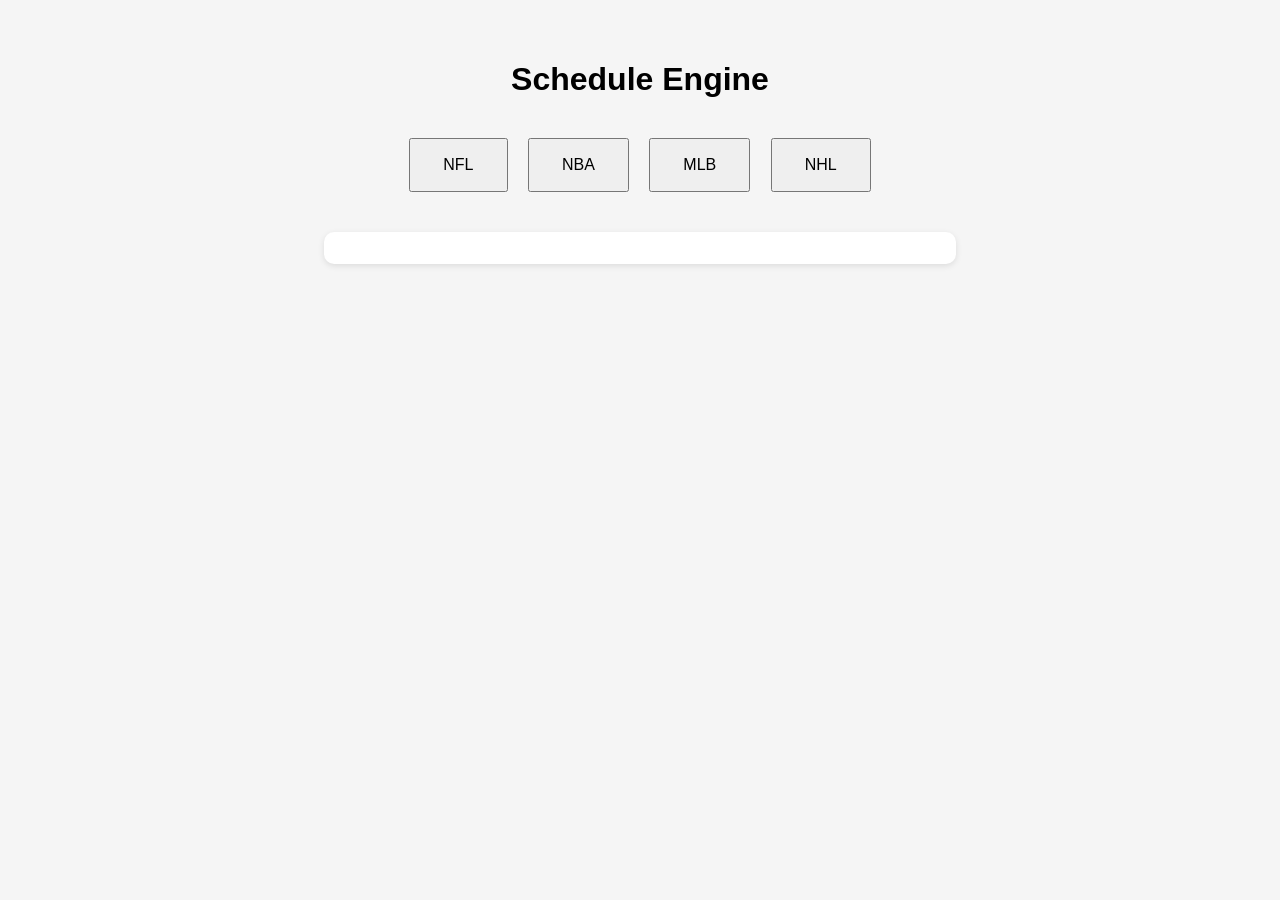
==== templates/index.html @ 3adba5e2 "Rename index.html to templates/index.html" ====
<!DOCTYPE html>
<html lang="en">
<head>
  <meta charset="UTF-8" />
  <meta name="viewport" content="width=device-width, initial-scale=1.0"/>
  <title>Schedule Engine</title>
  <style>
    body {
      font-family: Arial, sans-serif;
      background-color: #f5f5f5;
      text-align: center;
      padding: 2rem;
    }

    h1 {
      margin-bottom: 2rem;
    }

    .league-buttons {
      margin-bottom: 2rem;
    }

    .league-buttons button {
      margin: 0.5rem;
      padding: 1rem 2rem;
      font-size: 1rem;
      cursor: pointer;
    }

    .dropdown-container {
      display: none;
      margin-top: 1rem;
    }

    select {
      padding: 0.5rem;
      font-size: 1rem;
    }

    #schedule-display {
      margin-top: 2rem;
      text-align: left;
      max-width: 600px;
      margin-left: auto;
      margin-right: auto;
      background: #fff;
      padding: 1rem;
      border-radius: 10px;
      box-shadow: 0 2px 6px rgba(0,0,0,0.1);
    }
  </style>
</head>
<body>

  <h1>Schedule Engine</h1>

  <div class="league-buttons">
    <button onclick="showDropdown('NFL')">NFL</button>
    <button onclick="showDropdown('NBA')">NBA</button>
    <button onclick="showDropdown('MLB')">MLB</button>
    <button onclick="showDropdown('NHL')">NHL</button>
  </div>

  <div class="dropdown-container" id="dropdown-container">
    <label for="team-select">Select a team or view league schedule:</label>
    <select id="team-select" onchange="displaySchedule()">
    </select>
  </div>

  <div id="schedule-display"></div>

  <script>
    const teams = {
      NFL: ["All Teams", "Arizona Cardinals", "Atlanta Falcons", "Baltimore Ravens", "Buffalo Bills", "Carolina Panthers", "Chicago Bears", "Cincinnati Bengals", "Cleveland Browns", "Dallas Cowboys", "Denver Broncos", "Detroit Lions", "Green Bay Packers", "Houston Texans", "Indianapolis Colts", "Jacksonville Jaguars", "Kansas City Chiefs", "Las Vegas Raiders", "Los Angeles Chargers", "Los Angeles Rams", "Miami Dolphins", "Minnesota Vikings", "New England Patriots", "New Orleans Saints", "New York Giants", "New York Jets", "Philadelphia Eagles", "Pittsburgh Steelers", "San Francisco 49ers", "Seattle Seahawks", "Tampa Bay Buccaneers", "Tennessee Titans", "Washington Commanders"],

      NBA: ["All Teams", "Atlanta Hawks", "Boston Celtics", "Brooklyn Nets", "Charlotte Hornets", "Chicago Bulls", "Cleveland Cavaliers", "Dallas Mavericks", "Denver Nuggets", "Detroit Pistons", "Golden State Warriors", "Houston Rockets", "Indiana Pacers", "Los Angeles Clippers", "Los Angeles Lakers", "Memphis Grizzlies", "Miami Heat", "Milwaukee Bucks", "Minnesota Timberwolves", "New Orleans Pelicans", "New York Knicks", "Oklahoma City Thunder", "Orlando Magic", "Philadelphia 76ers", "Phoenix Suns", "Portland Trail Blazers", "Sacramento Kings", "San Antonio Spurs", "Toronto Raptors", "Utah Jazz", "Washington Wizards"],

      MLB: ["All Teams", "Arizona Diamondbacks", "Atlanta Braves", "Baltimore Orioles", "Boston Red Sox", "Chicago White Sox", "Chicago Cubs", "Cincinnati Reds", "Cleveland Guardians", "Colorado Rockies", "Detroit Tigers", "Houston Astros", "Kansas City Royals", "Los Angeles Angels", "Los Angeles Dodgers", "Miami Marlins", "Milwaukee Brewers", "Minnesota Twins", "New York Yankees", "New York Mets", "Oakland Athletics", "Philadelphia Phillies", "Pittsburgh Pirates", "San Diego Padres", "San Francisco Giants", "Seattle Mariners", "St. Louis Cardinals", "Tampa Bay Rays", "Texas Rangers", "Toronto Blue Jays", "Washington Nationals"],

      NHL: ["All Teams", "Anaheim Ducks", "Arizona Coyotes", "Boston Bruins", "Buffalo Sabres", "Calgary Flames", "Carolina Hurricanes", "Chicago Blackhawks", "Colorado Avalanche", "Columbus Blue Jackets", "Dallas Stars", "Detroit Red Wings", "Edmonton Oilers", "Florida Panthers", "Los Angeles Kings", "Minnesota Wild", "Montreal Canadiens", "Nashville Predators", "New Jersey Devils", "New York Islanders", "New York Rangers", "Ottawa Senators", "Philadelphia Flyers", "Pittsburgh Penguins", "San Jose Sharks", "Seattle Kraken", "St. Louis Blues", "Tampa Bay Lightning", "Toronto Maple Leafs", "Vancouver Canucks", "Vegas Golden Knights", "Washington Capitals", "Winnipeg Jets"]
    };

    let currentLeague = "";

    function showDropdown(league) {
      currentLeague = league;
      const dropdown = document.getElementById("dropdown-container");
      const select = document.getElementById("team-select");

      select.innerHTML = "";

      teams[league].forEach(team => {
        const option = document.createElement("option");
        option.value = team;
        option.textContent = team;
        select.appendChild(option);
      });

      dropdown.style.display = "block";
      displaySchedule();
    }

    function displaySchedule() {
      const team = document.getElementById("team-select").value;
      const scheduleBox = document.getElementById("schedule-display");

      let html = `<h2>${team === "All Teams" ? currentLeague + " League Schedule" : team + " Schedule"}</h2>`;
      html += `<ul>`;

      for (let i = 1; i <= 5; i++) {
        html += `<li>Game ${i}: ${team === "All Teams" ? `Team A vs Team B` : `${team} vs Team ${i}`}</li>`;
      }

      html += `</ul>`;
      scheduleBox.innerHTML = html;
    }
  </script>

</body>
</html>
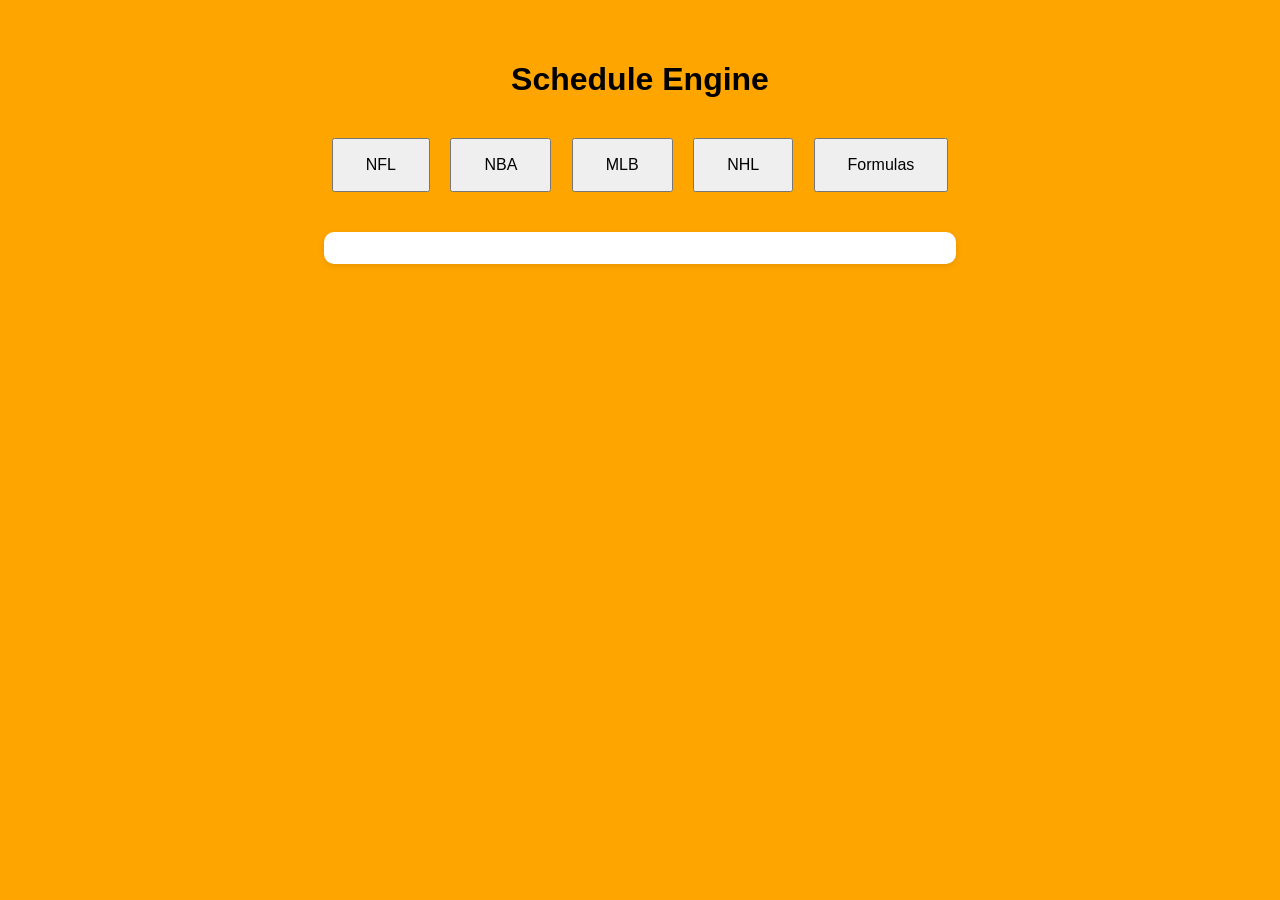
==== commit 3d0cbc5b: "Update index.html" ====
--- a/templates/index.html
+++ b/templates/index.html
@@ -2,41 +2,35 @@
 <html lang="en">
 <head>
   <meta charset="UTF-8" />
-  <meta name="viewport" content="width=device-width, initial-scale=1.0"/>
+  <meta name="viewport" content="width=device-width, initial-scale=1" />
   <title>Schedule Engine</title>
   <style>
     body {
       font-family: Arial, sans-serif;
-      background-color: #f5f5f5;
+      background-color: orange;
       text-align: center;
       padding: 2rem;
     }
-
     h1 {
       margin-bottom: 2rem;
     }
-
     .league-buttons {
       margin-bottom: 2rem;
     }
-
     .league-buttons button {
       margin: 0.5rem;
       padding: 1rem 2rem;
       font-size: 1rem;
       cursor: pointer;
     }
-
     .dropdown-container {
       display: none;
       margin-top: 1rem;
     }
-
     select {
       padding: 0.5rem;
       font-size: 1rem;
     }
-
     #schedule-display {
       margin-top: 2rem;
       text-align: left;
@@ -47,6 +41,12 @@
       padding: 1rem;
       border-radius: 10px;
       box-shadow: 0 2px 6px rgba(0,0,0,0.1);
+      white-space: pre-wrap;
+      font-family: monospace;
+    }
+    .game-item {
+      padding: 0.3rem 0;
+      border-bottom: 1px solid #eee;
     }
   </style>
 </head>
@@ -55,66 +55,21 @@
   <h1>Schedule Engine</h1>
 
   <div class="league-buttons">
-    <button onclick="showDropdown('NFL')">NFL</button>
-    <button onclick="showDropdown('NBA')">NBA</button>
-    <button onclick="showDropdown('MLB')">MLB</button>
-    <button onclick="showDropdown('NHL')">NHL</button>
+    <button data-league="NFL">NFL</button>
+    <button data-league="NBA">NBA</button>
+    <button data-league="MLB">MLB</button>
+    <button data-league="NHL">NHL</button>
+    <button id="formulas-button">Formulas</button>
   </div>
 
   <div class="dropdown-container" id="dropdown-container">
-    <label for="team-select">Select a team or view league schedule:</label>
-    <select id="team-select" onchange="displaySchedule()">
-    </select>
+    <label for="team-select">Select a team to view its schedule:</label><br />
+    <select id="team-select"></select>
   </div>
 
   <div id="schedule-display"></div>
 
-  <script>
-    const teams = {
-      NFL: ["All Teams", "Arizona Cardinals", "Atlanta Falcons", "Baltimore Ravens", "Buffalo Bills", "Carolina Panthers", "Chicago Bears", "Cincinnati Bengals", "Cleveland Browns", "Dallas Cowboys", "Denver Broncos", "Detroit Lions", "Green Bay Packers", "Houston Texans", "Indianapolis Colts", "Jacksonville Jaguars", "Kansas City Chiefs", "Las Vegas Raiders", "Los Angeles Chargers", "Los Angeles Rams", "Miami Dolphins", "Minnesota Vikings", "New England Patriots", "New Orleans Saints", "New York Giants", "New York Jets", "Philadelphia Eagles", "Pittsburgh Steelers", "San Francisco 49ers", "Seattle Seahawks", "Tampa Bay Buccaneers", "Tennessee Titans", "Washington Commanders"],
-
-      NBA: ["All Teams", "Atlanta Hawks", "Boston Celtics", "Brooklyn Nets", "Charlotte Hornets", "Chicago Bulls", "Cleveland Cavaliers", "Dallas Mavericks", "Denver Nuggets", "Detroit Pistons", "Golden State Warriors", "Houston Rockets", "Indiana Pacers", "Los Angeles Clippers", "Los Angeles Lakers", "Memphis Grizzlies", "Miami Heat", "Milwaukee Bucks", "Minnesota Timberwolves", "New Orleans Pelicans", "New York Knicks", "Oklahoma City Thunder", "Orlando Magic", "Philadelphia 76ers", "Phoenix Suns", "Portland Trail Blazers", "Sacramento Kings", "San Antonio Spurs", "Toronto Raptors", "Utah Jazz", "Washington Wizards"],
-
-      MLB: ["All Teams", "Arizona Diamondbacks", "Atlanta Braves", "Baltimore Orioles", "Boston Red Sox", "Chicago White Sox", "Chicago Cubs", "Cincinnati Reds", "Cleveland Guardians", "Colorado Rockies", "Detroit Tigers", "Houston Astros", "Kansas City Royals", "Los Angeles Angels", "Los Angeles Dodgers", "Miami Marlins", "Milwaukee Brewers", "Minnesota Twins", "New York Yankees", "New York Mets", "Oakland Athletics", "Philadelphia Phillies", "Pittsburgh Pirates", "San Diego Padres", "San Francisco Giants", "Seattle Mariners", "St. Louis Cardinals", "Tampa Bay Rays", "Texas Rangers", "Toronto Blue Jays", "Washington Nationals"],
-
-      NHL: ["All Teams", "Anaheim Ducks", "Arizona Coyotes", "Boston Bruins", "Buffalo Sabres", "Calgary Flames", "Carolina Hurricanes", "Chicago Blackhawks", "Colorado Avalanche", "Columbus Blue Jackets", "Dallas Stars", "Detroit Red Wings", "Edmonton Oilers", "Florida Panthers", "Los Angeles Kings", "Minnesota Wild", "Montreal Canadiens", "Nashville Predators", "New Jersey Devils", "New York Islanders", "New York Rangers", "Ottawa Senators", "Philadelphia Flyers", "Pittsburgh Penguins", "San Jose Sharks", "Seattle Kraken", "St. Louis Blues", "Tampa Bay Lightning", "Toronto Maple Leafs", "Vancouver Canucks", "Vegas Golden Knights", "Washington Capitals", "Winnipeg Jets"]
-    };
-
-    let currentLeague = "";
-
-    function showDropdown(league) {
-      currentLeague = league;
-      const dropdown = document.getElementById("dropdown-container");
-      const select = document.getElementById("team-select");
-
-      select.innerHTML = "";
-
-      teams[league].forEach(team => {
-        const option = document.createElement("option");
-        option.value = team;
-        option.textContent = team;
-        select.appendChild(option);
-      });
-
-      dropdown.style.display = "block";
-      displaySchedule();
-    }
-
-    function displaySchedule() {
-      const team = document.getElementById("team-select").value;
-      const scheduleBox = document.getElementById("schedule-display");
-
-      let html = `<h2>${team === "All Teams" ? currentLeague + " League Schedule" : team + " Schedule"}</h2>`;
-      html += `<ul>`;
-
-      for (let i = 1; i <= 5; i++) {
-        html += `<li>Game ${i}: ${team === "All Teams" ? `Team A vs Team B` : `${team} vs Team ${i}`}</li>`;
-      }
-
-      html += `</ul>`;
-      scheduleBox.innerHTML = html;
-    }
-  </script>
+  <script src="{{ url_for('static', filename='script.js') }}"></script>
 
 </body>
 </html>
